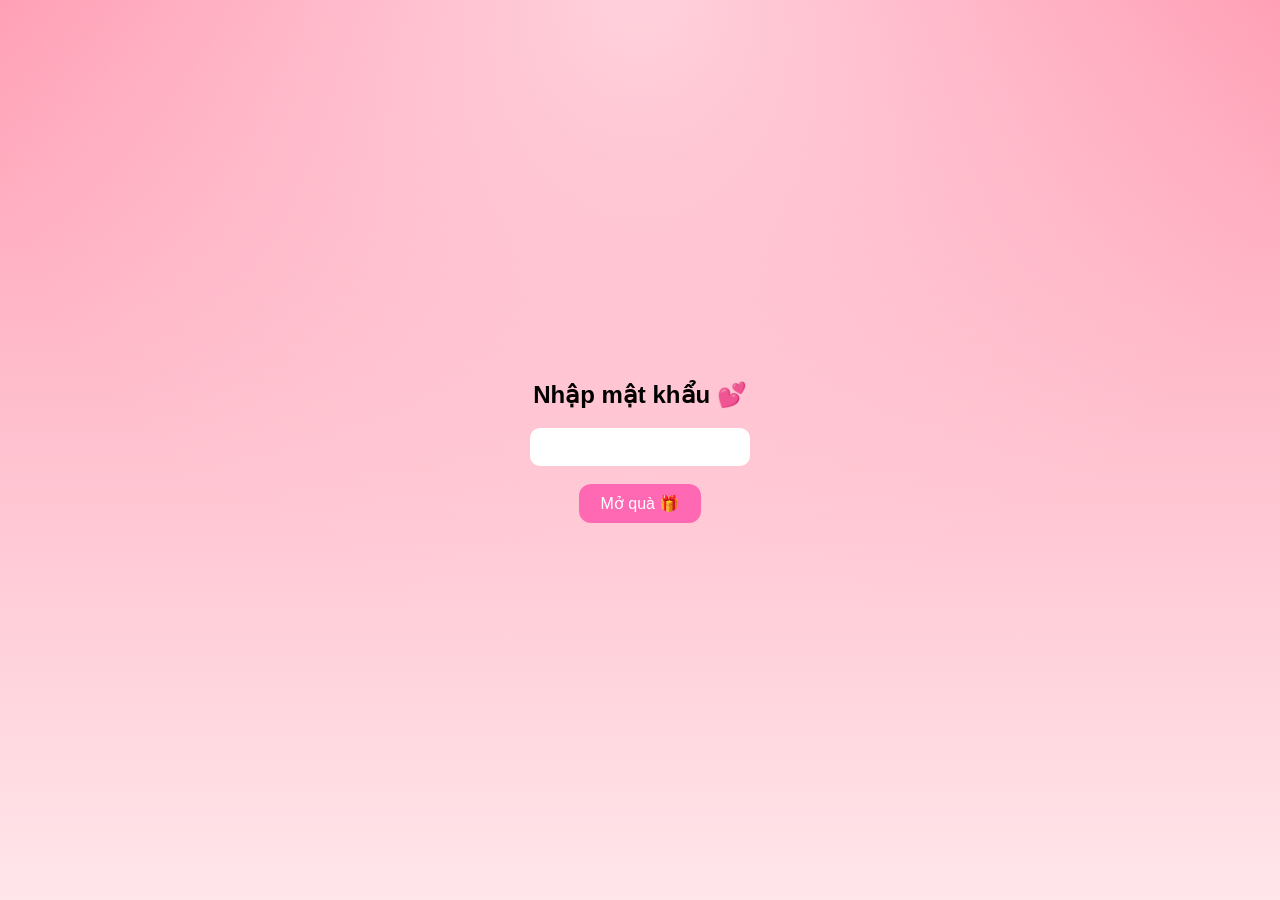
==== index.html @ 7d5c860b "Update and rename sss.html to index.html" ====
<!DOCTYPE html>
<html lang="vi">
<head>
<meta charset="UTF-8">
<meta name="viewport" content="width=device-width, initial-scale=1.0">
<title>💖 Valentine 💖</title>

<style>
:root{
    --box: min(80vw,300px);
}

body{
    margin:0;
    font-family:Arial, sans-serif;
    height:100vh;
    background:
        radial-gradient(circle at top, #ffd1dc, transparent 60%),
        linear-gradient(#ff9eb5,#ffe6ea);
    display:flex;
    justify-content:center;
    align-items:center;
    overflow:hidden;
}

.container{text-align:center}
.hidden{display:none}

input{
    padding:10px;
    font-size:16px;
    border-radius:10px;
    border:none;
}

button{
    padding:10px 22px;
    background:hotpink;
    color:white;
    border:none;
    border-radius:12px;
    font-size:16px;
    cursor:pointer;
}

.scratch-box{
    position:relative;
    width:var(--box);
    height:var(--box);
    margin:auto;
}

canvas{
    position:absolute;
    inset:0;
    border-radius:20px;
}

#scratchCanvas{touch-action:none}

#message{
    margin-top:20px;
    font-size:22px;
    color:#d6006f;
    animation:fadeUp 1s ease-out forwards;
}

@keyframes fadeUp{
    from{opacity:0;transform:translateY(20px)}
    to{opacity:1;transform:translateY(0)}
}

/* ẢNH BAY */
#gallery{
    position:fixed;
    inset:0;
    pointer-events:none;
}

.float-img{
    position:absolute;
    width:90px;
    border-radius:14px;
    animation:fly 4s linear forwards;
    box-shadow:0 10px 25px rgba(0,0,0,.3);
}

@keyframes fly{
    from{transform:translateY(0) scale(.7);opacity:0}
    to{transform:translateY(-120vh) scale(1);opacity:1}
}

/* TIM BAY */
.heart{
    position:fixed;
    color:hotpink;
    font-size:20px;
    animation:heartFly 3s linear forwards;
}

@keyframes heartFly{
    from{transform:translateY(0);opacity:1}
    to{transform:translateY(-100vh);opacity:0}
}
</style>
</head>

<body>

<audio id="bgm" src="In Love.mp3" loop></audio>

<div class="container" id="login">
    <h2>Nhập mật khẩu 💕</h2>
    <input type="password" id="password">
    <br><br>
    <button onclick="unlock()">Mở quà 🎁</button>
    <p id="error"></p>
</div>

<div class="container hidden" id="content">
    <h2>❤️ Cào đi nè ❤️</h2>
    <div class="scratch-box">
        <canvas id="imgCanvas"></canvas>
        <canvas id="scratchCanvas"></canvas>
    </div>
    <div id="message" class="hidden">💖 Anh yêu em nhiều lắm 💖</div>
</div>

<div id="gallery"></div>

<script>
const images=[...Array(12)].map((_,i)=>`img${i+1}.jpg`);
const imgCanvas=document.getElementById("imgCanvas");
const scratchCanvas=document.getElementById("scratchCanvas");
const imgCtx=imgCanvas.getContext("2d");
const sc=scratchCanvas.getContext("2d");

const login=document.getElementById("login");
const content=document.getElementById("content");
const password=document.getElementById("password");
const error=document.getElementById("error");
const message=document.getElementById("message");
const gallery=document.getElementById("gallery");
const bgm=document.getElementById("bgm");

let drawing=false,done=false;

/* CANVAS RESPONSIVE */
function resize(){
    const size=Math.min(window.innerWidth*0.8,300);
    imgCanvas.width=scratchCanvas.width=size;
    imgCanvas.height=scratchCanvas.height=size;
}
resize(); window.onresize=resize;

/* MỞ QUÀ */
function unlock(){
    if(password.value!=="051008"){
        error.innerText="Sai mật khẩu 😝";return;
    }
    login.classList.add("hidden");
    content.classList.remove("hidden");
    bgm.play();
    initScratch();
}

/* VẼ */
function initScratch(){
    const img=new Image();
    img.src="love.jpg";
    img.onload=()=>{
        imgCtx.drawImage(img,0,0,imgCanvas.width,imgCanvas.height);
        sc.fillStyle="#ffb6c1";
        sc.fillRect(0,0,scratchCanvas.width,scratchCanvas.height);
    }
}

/* CÀO */
function scratch(x,y){
    sc.globalCompositeOperation="destination-out";
    sc.beginPath();
    sc.arc(x,y,25,0,Math.PI*2);
    sc.fill();
}

/* KIỂM TRA */
function checkDone(){
    if(done) return;
    const d=sc.getImageData(0,0,scratchCanvas.width,scratchCanvas.height).data;
    let clear=0;
    for(let i=3;i<d.length;i+=4) if(d[i]===0) clear++;
    if(clear/d.length>0.18){
        done=true;
        sc.clearRect(0,0,scratchCanvas.width,scratchCanvas.height);
        message.classList.remove("hidden");
        startLoop();
        heartLoop();
    }
}

/* EVENTS */
["mousedown","touchstart"].forEach(e=>{
    scratchCanvas.addEventListener(e,()=>drawing=true);
});
["mouseup","touchend"].forEach(e=>{
    scratchCanvas.addEventListener(e,()=>{drawing=false;checkDone()});
});
scratchCanvas.addEventListener("mousemove",e=>{
    if(!drawing) return;
    const r=scratchCanvas.getBoundingClientRect();
    scratch(e.clientX-r.left,e.clientY-r.top);
});
scratchCanvas.addEventListener("touchmove",e=>{
    if(!drawing) return;
    const r=scratchCanvas.getBoundingClientRect();
    const t=e.touches[0];
    scratch(t.clientX-r.left,t.clientY-r.top);
});

/* ẢNH BAY LẶP */
function startLoop(){
    setInterval(()=>{
        const img=document.createElement("img");
        img.src=images[Math.floor(Math.random()*images.length)];
        img.className="float-img";
        img.style.left=Math.random()*90+"vw";
        img.style.bottom="-120px";
        gallery.appendChild(img);
        setTimeout(()=>img.remove(),4000);
    },400);
}

/* TIM BAY */
function heartLoop(){
    setInterval(()=>{
        const h=document.createElement("div");
        h.className="heart";
        h.innerHTML="💖";
        h.style.left=Math.random()*100+"vw";
        h.style.bottom="0";
        document.body.appendChild(h);
        setTimeout(()=>h.remove(),3000);
    },300);
}
</script>

</body>
</html>
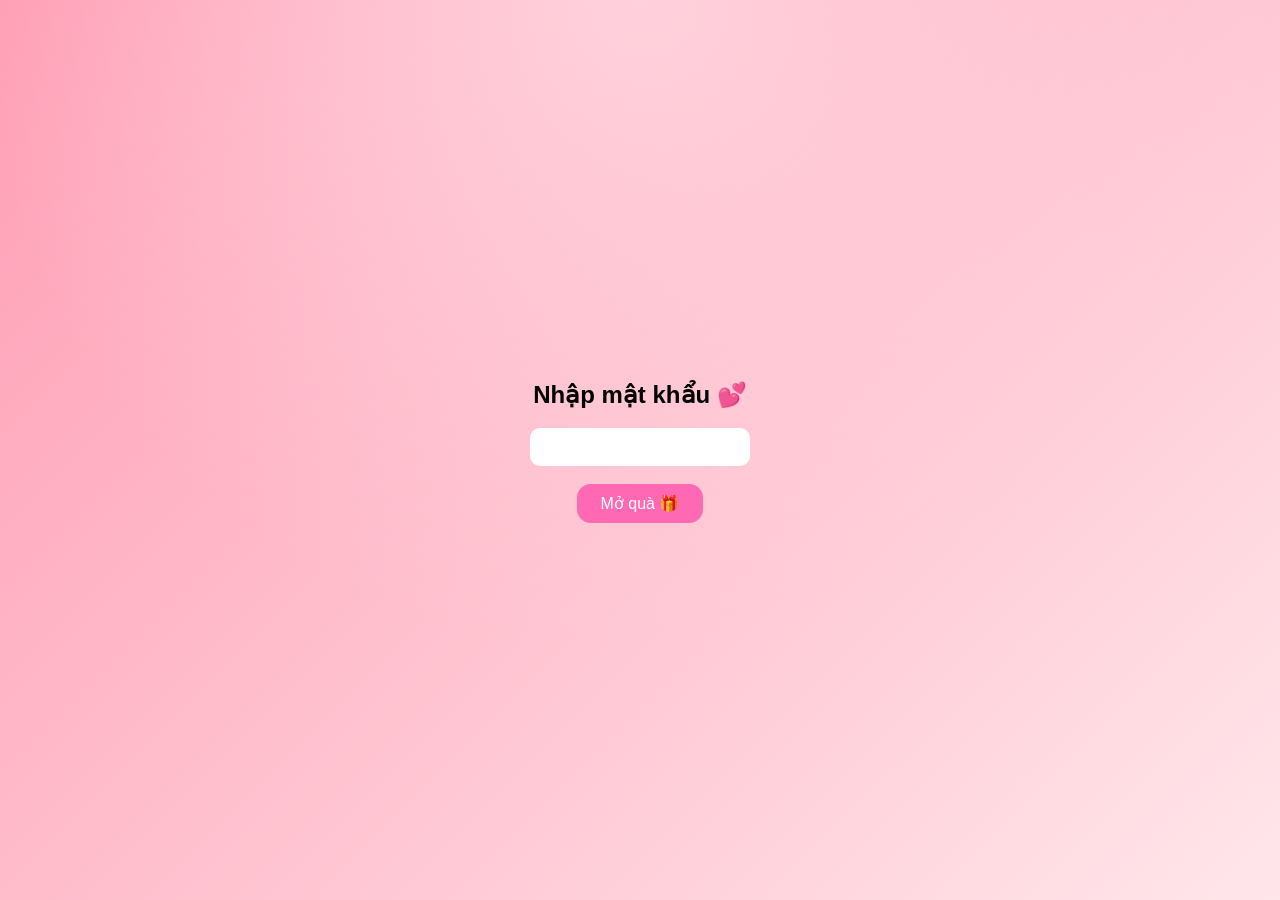
==== commit 5315c6fc: "Update index.html" ====
--- a/index.html
+++ b/index.html
@@ -6,21 +6,24 @@
 <title>💖 Valentine 💖</title>
 
 <style>
-:root{
-    --box: min(80vw,300px);
-}
+:root{--box:min(80vw,320px)}
 
 body{
     margin:0;
-    font-family:Arial, sans-serif;
     height:100vh;
+    font-family:Arial,sans-serif;
     background:
-        radial-gradient(circle at top, #ffd1dc, transparent 60%),
-        linear-gradient(#ff9eb5,#ffe6ea);
+        radial-gradient(circle at top,#ffd1dc,transparent 60%),
+        linear-gradient(135deg,#ff9eb5,#ffe6ea);
     display:flex;
     justify-content:center;
     align-items:center;
     overflow:hidden;
+    animation:bgMove 6s ease-in-out infinite alternate;
+}
+@keyframes bgMove{
+    from{background-position:0 0}
+    to{background-position:100% 100%}
 }
 
 .container{text-align:center}
@@ -32,13 +35,12 @@
     border-radius:10px;
     border:none;
 }
-
 button{
-    padding:10px 22px;
+    padding:10px 24px;
     background:hotpink;
-    color:white;
+    color:#fff;
     border:none;
-    border-radius:12px;
+    border-radius:14px;
     font-size:16px;
     cursor:pointer;
 }
@@ -49,13 +51,11 @@
     height:var(--box);
     margin:auto;
 }
-
 canvas{
     position:absolute;
     inset:0;
     border-radius:20px;
 }
-
 #scratchCanvas{touch-action:none}
 
 #message{
@@ -64,7 +64,6 @@
     color:#d6006f;
     animation:fadeUp 1s ease-out forwards;
 }
-
 @keyframes fadeUp{
     from{opacity:0;transform:translateY(20px)}
     to{opacity:1;transform:translateY(0)}
@@ -76,7 +75,6 @@
     inset:0;
     pointer-events:none;
 }
-
 .float-img{
     position:absolute;
     width:90px;
@@ -84,7 +82,6 @@
     animation:fly 4s linear forwards;
     box-shadow:0 10px 25px rgba(0,0,0,.3);
 }
-
 @keyframes fly{
     from{transform:translateY(0) scale(.7);opacity:0}
     to{transform:translateY(-120vh) scale(1);opacity:1}
@@ -93,14 +90,39 @@
 /* TIM BAY */
 .heart{
     position:fixed;
-    color:hotpink;
-    font-size:20px;
+    font-size:22px;
     animation:heartFly 3s linear forwards;
 }
-
 @keyframes heartFly{
-    from{transform:translateY(0);opacity:1}
-    to{transform:translateY(-100vh);opacity:0}
+    from{transform:translateY(0) scale(.5) rotate(0);opacity:1}
+    to{transform:translateY(-100vh) scale(1.4) rotate(360deg);opacity:0}
+}
+
+/* SPARKLE */
+.spark{
+    position:fixed;
+    pointer-events:none;
+    animation:spark 1s ease-out forwards;
+}
+@keyframes spark{
+    from{transform:scale(1);opacity:1}
+    to{transform:translateY(-40px) scale(0);opacity:0}
+}
+
+/* CONFETTI */
+.confetti{
+    position:fixed;
+    animation:confetti 2s ease-out forwards;
+}
+@keyframes confetti{
+    to{
+        transform:
+        translate(
+            calc(-50vw + 100vw * var(--x)),
+            calc(-50vh + 100vh * var(--y))
+        );
+        opacity:0;
+    }
 }
 </style>
 </head>
@@ -123,13 +145,14 @@
         <canvas id="imgCanvas"></canvas>
         <canvas id="scratchCanvas"></canvas>
     </div>
-    <div id="message" class="hidden">💖 Anh yêu em nhiều lắm 💖</div>
+    <div id="message" class="hidden">💖 Bò yêu e nhiều lắm 😆 💖</div>
 </div>
 
 <div id="gallery"></div>
 
 <script>
 const images=[...Array(12)].map((_,i)=>`img${i+1}.jpg`);
+
 const imgCanvas=document.getElementById("imgCanvas");
 const scratchCanvas=document.getElementById("scratchCanvas");
 const imgCtx=imgCanvas.getContext("2d");
@@ -145,13 +168,14 @@
 
 let drawing=false,done=false;
 
-/* CANVAS RESPONSIVE */
+/* RESPONSIVE */
 function resize(){
-    const size=Math.min(window.innerWidth*0.8,300);
+    const size=Math.min(window.innerWidth*0.8,320);
     imgCanvas.width=scratchCanvas.width=size;
     imgCanvas.height=scratchCanvas.height=size;
 }
-resize(); window.onresize=resize;
+resize();
+window.onresize=resize;
 
 /* MỞ QUÀ */
 function unlock(){
@@ -164,7 +188,7 @@
     initScratch();
 }
 
-/* VẼ */
+/* ẢNH */
 function initScratch(){
     const img=new Image();
     img.src="love.jpg";
@@ -178,12 +202,25 @@
 /* CÀO */
 function scratch(x,y){
     sc.globalCompositeOperation="destination-out";
+    sc.shadowBlur=12;
+    sc.shadowColor="rgba(255,105,180,.8)";
     sc.beginPath();
-    sc.arc(x,y,25,0,Math.PI*2);
+    sc.arc(x,y,30,0,Math.PI*2);
     sc.fill();
 }
 
-/* KIỂM TRA */
+/* SPARK */
+function sparkle(x,y){
+    const s=document.createElement("div");
+    s.className="spark";
+    s.innerHTML="✨";
+    s.style.left=x+"px";
+    s.style.top=y+"px";
+    document.body.appendChild(s);
+    setTimeout(()=>s.remove(),1000);
+}
+
+/* CHECK */
 function checkDone(){
     if(done) return;
     const d=sc.getImageData(0,0,scratchCanvas.width,scratchCanvas.height).data;
@@ -195,6 +232,7 @@
         message.classList.remove("hidden");
         startLoop();
         heartLoop();
+        confetti();
     }
 }
 
@@ -209,15 +247,17 @@
     if(!drawing) return;
     const r=scratchCanvas.getBoundingClientRect();
     scratch(e.clientX-r.left,e.clientY-r.top);
+    sparkle(e.clientX,e.clientY);
 });
 scratchCanvas.addEventListener("touchmove",e=>{
     if(!drawing) return;
     const r=scratchCanvas.getBoundingClientRect();
     const t=e.touches[0];
     scratch(t.clientX-r.left,t.clientY-r.top);
+    sparkle(t.clientX,t.clientY);
 });
 
-/* ẢNH BAY LẶP */
+/* ẢNH BAY */
 function startLoop(){
     setInterval(()=>{
         const img=document.createElement("img");
@@ -230,7 +270,7 @@
     },400);
 }
 
-/* TIM BAY */
+/* TIM */
 function heartLoop(){
     setInterval(()=>{
         const h=document.createElement("div");
@@ -242,6 +282,21 @@
         setTimeout(()=>h.remove(),3000);
     },300);
 }
+
+/* CONFETTI */
+function confetti(){
+    for(let i=0;i<80;i++){
+        const c=document.createElement("div");
+        c.className="confetti";
+        c.innerHTML=["💖","✨","💕","🌸"][Math.floor(Math.random()*4)];
+        c.style.left="50vw";
+        c.style.top="50vh";
+        c.style.setProperty("--x",Math.random());
+        c.style.setProperty("--y",Math.random());
+        document.body.appendChild(c);
+        setTimeout(()=>c.remove(),2000);
+    }
+}
 </script>
 
 </body>
